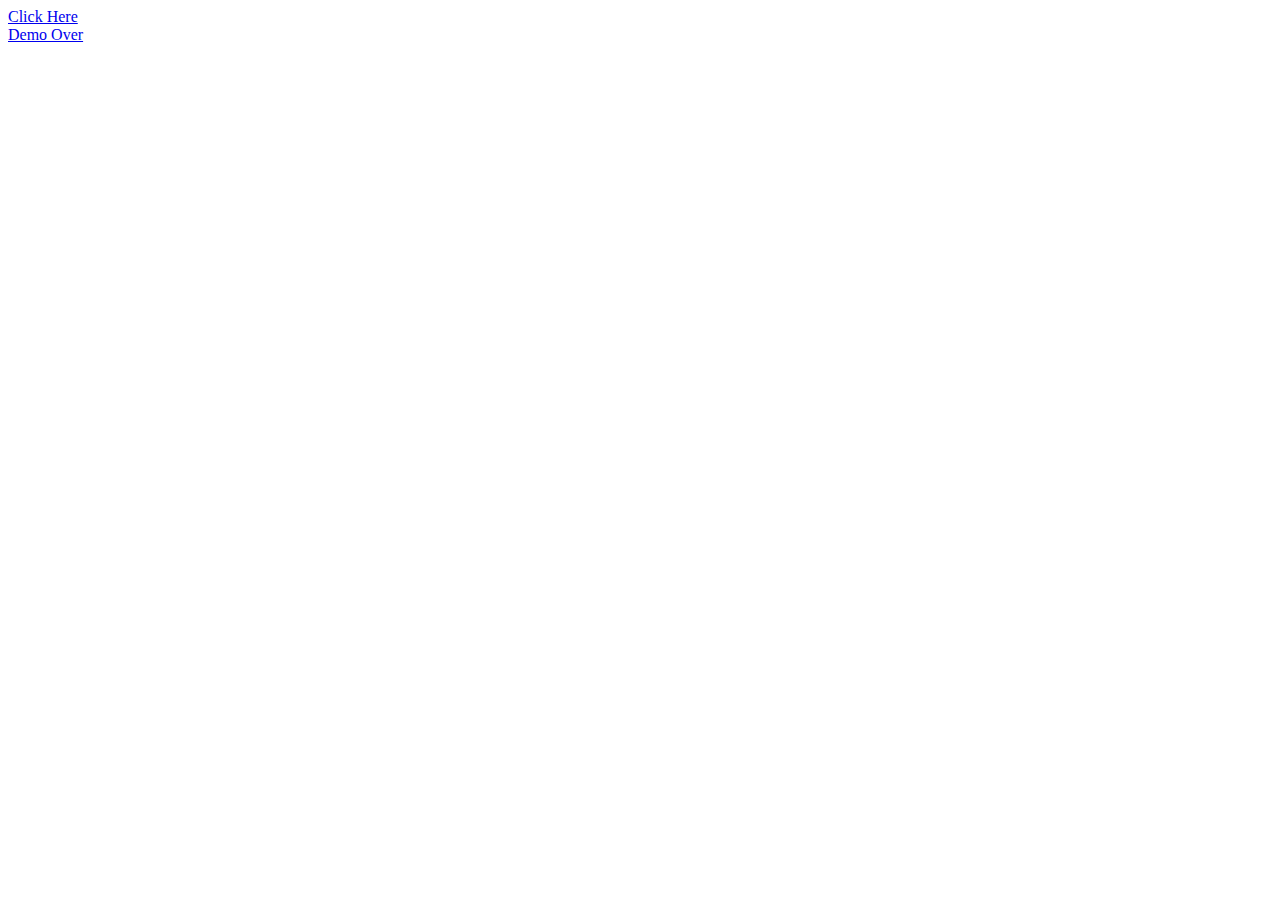
==== Scroll/index.html @ a0dd9492 "Initial commit" ====
<!DOCTYPE html>
<html lang="en">
<head>
    <meta charset="UTF-8">
    <meta http-equiv="X-UA-Compatible" content="IE=edge">
    <meta name="viewport" content="width=device-width, initial-scale=1.0">
    <title>Simple Scroll</title>
</head>
<body>
    <div class="box1">
        <a class="section1" href="#">Click Here</a>
    </div>
    <div>
        <a class="section2" href="#">Demo Over</a>
        <img src="" alt="">
    </div>
    <script>src="./app.js"</script>
</body>
</html>
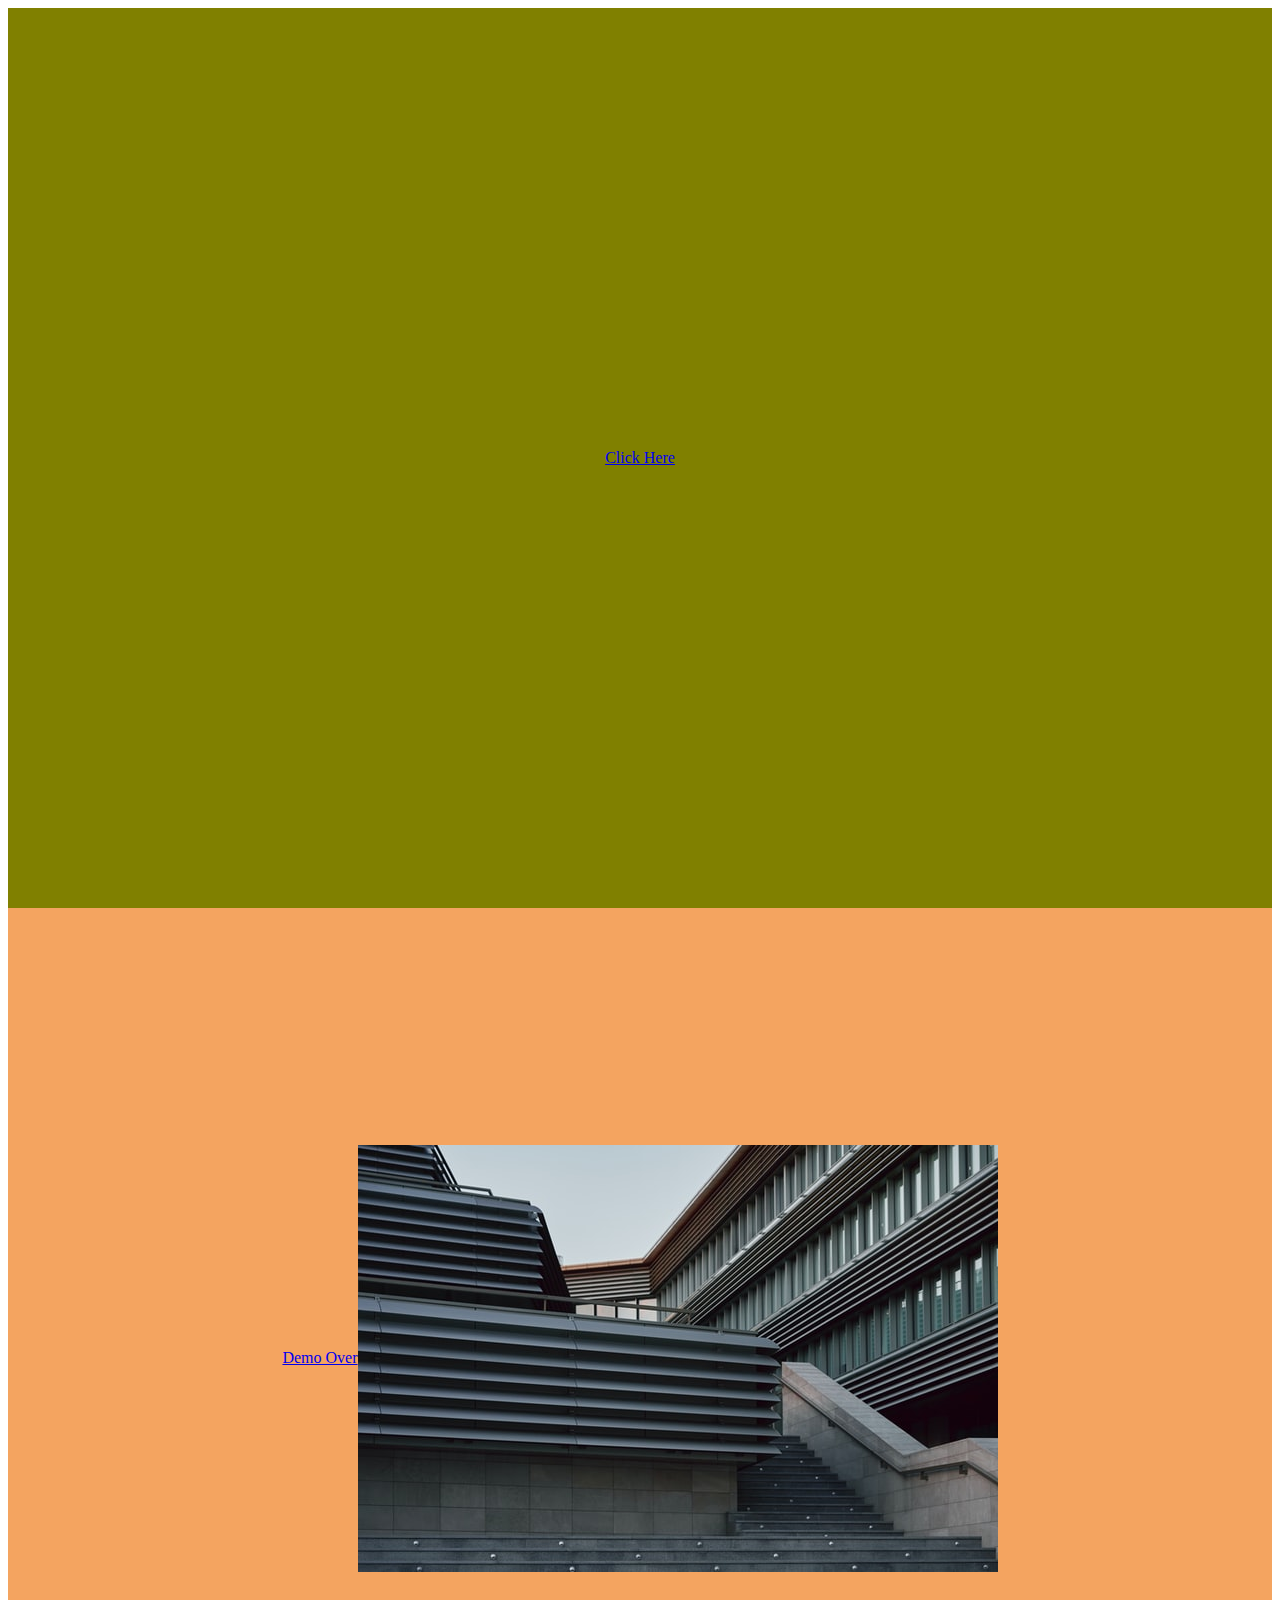
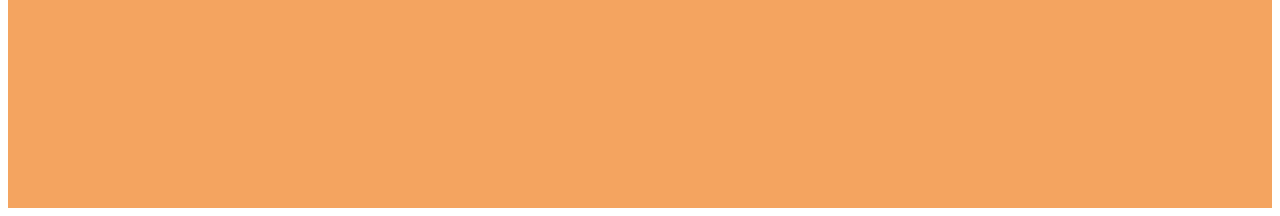
==== commit 134c3264: "second commit" ====
--- a/Scroll/index.html
+++ b/Scroll/index.html
@@ -4,15 +4,16 @@
     <meta charset="UTF-8">
     <meta http-equiv="X-UA-Compatible" content="IE=edge">
     <meta name="viewport" content="width=device-width, initial-scale=1.0">
+    <link rel="stylesheet" href="./style.css">
     <title>Simple Scroll</title>
 </head>
 <body>
     <div class="box1">
         <a class="section1" href="#">Click Here</a>
     </div>
-    <div>
+    <div class="box2">
         <a class="section2" href="#">Demo Over</a>
-        <img src="" alt="">
+        <img src="./building.jpg" alt="">
     </div>
     <script>src="./app.js"</script>
 </body>
--- a/Scroll/style.css
+++ b/Scroll/style.css
@@ -0,0 +1,15 @@
+.box1 {
+    height: 100vh;
+    background-color: olive;
+    display: flex;
+    justify-content: center;
+    align-items: center;
+}
+
+.box2 {
+    height: 100vh;
+    background-color: sandybrown;
+    display: flex;
+    justify-content: center;
+    align-items: center;
+}